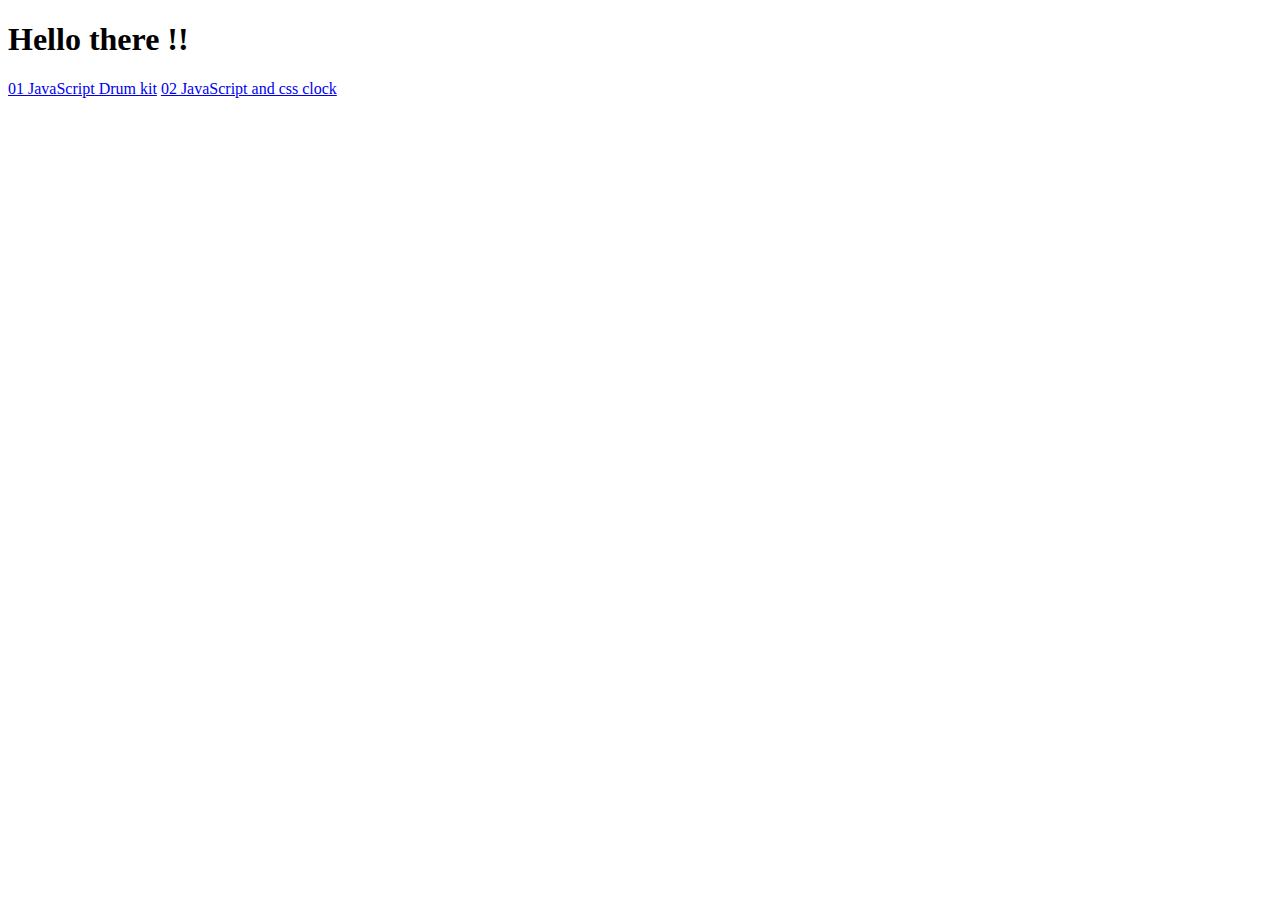
==== index.html @ 4b721843 "added index page" ====
<!DOCTYPE html>
<html lang="en" dir="ltr">
  <head>
    <meta charset="utf-8">
    <title>JavaScript 30 challenge</title>
  </head>
  <body>
    <h1>Hello there !!</h1>
    <a href="01-JavaScriptDrumKit\index.html">01 JavaScript Drum kit</a>
    <a href="02-JSandCSSClock\index.html">02 JavaScript and css clock</a>
  </body>
</html>
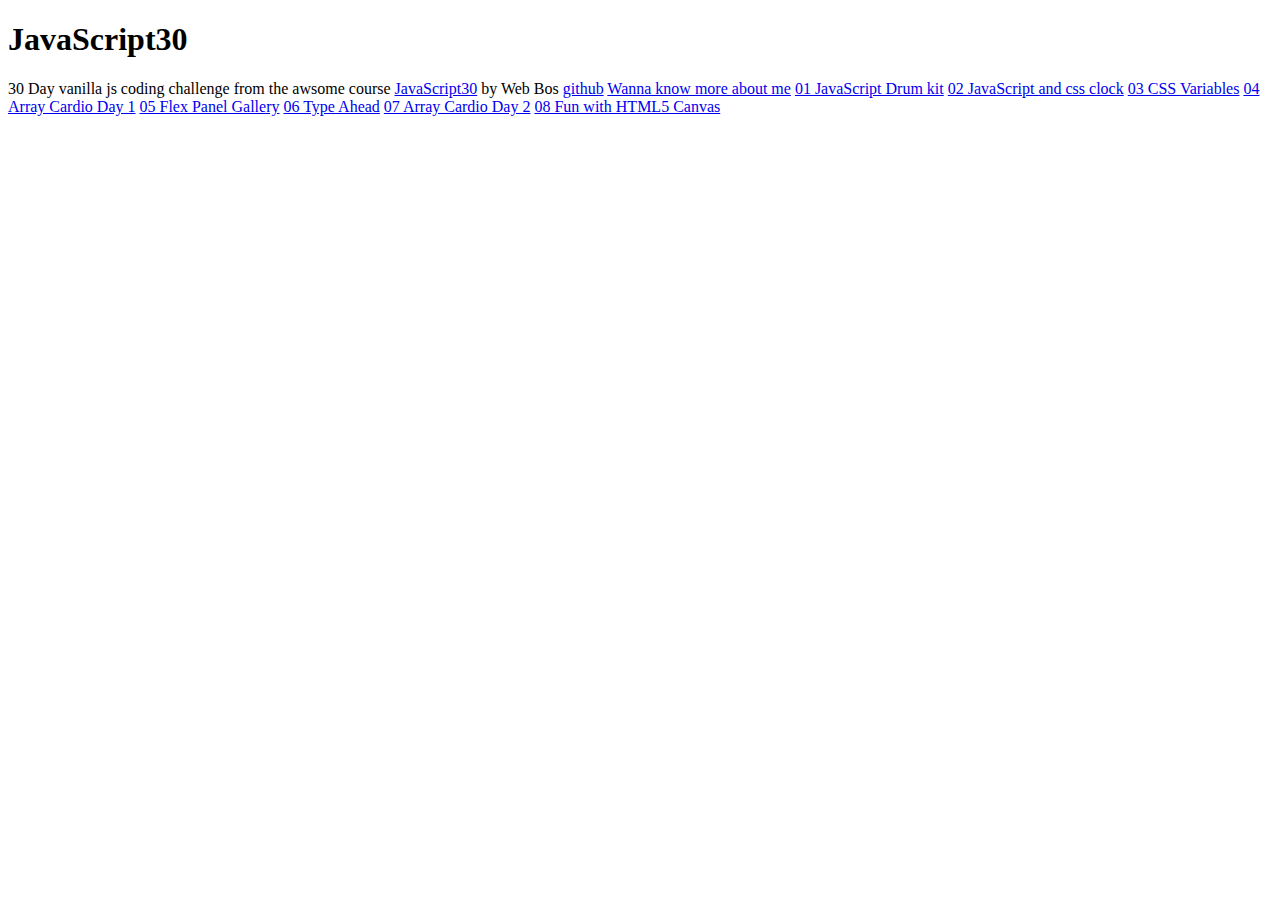
==== commit 134c231b: "update index.html" ====
--- a/index.html
+++ b/index.html
@@ -5,8 +5,18 @@
     <title>JavaScript 30 challenge</title>
   </head>
   <body>
-    <h1>Hello there !!</h1>
+    <h1>JavaScript30</h1>
+    30 Day vanilla js coding challenge
+    from the awsome course <a href="#">JavaScript30</a> by Web Bos
+    <a href="#">github</a>
+    <a href="#">Wanna know more about me</a>
     <a href="01-JavaScriptDrumKit\index.html">01 JavaScript Drum kit</a>
     <a href="02-JSandCSSClock\index.html">02 JavaScript and css clock</a>
+    <a href="03-CSSVariables\index.html">03 CSS Variables</a>
+    <a href="04-ArrayCardioDay1\index.html">04 Array Cardio Day 1</a>
+    <a href="05-FlexPanelGallery\index.html">05 Flex Panel Gallery</a>
+    <a href="06-TypeAhead\index.html">06 Type Ahead</a>
+    <a href="07-ArrayCardioDay2\index.html">07 Array Cardio Day 2</a>
+    <a href="08-FunwithHTML5Canvas\index.html">08 Fun with HTML5 Canvas</a>
   </body>
 </html>
